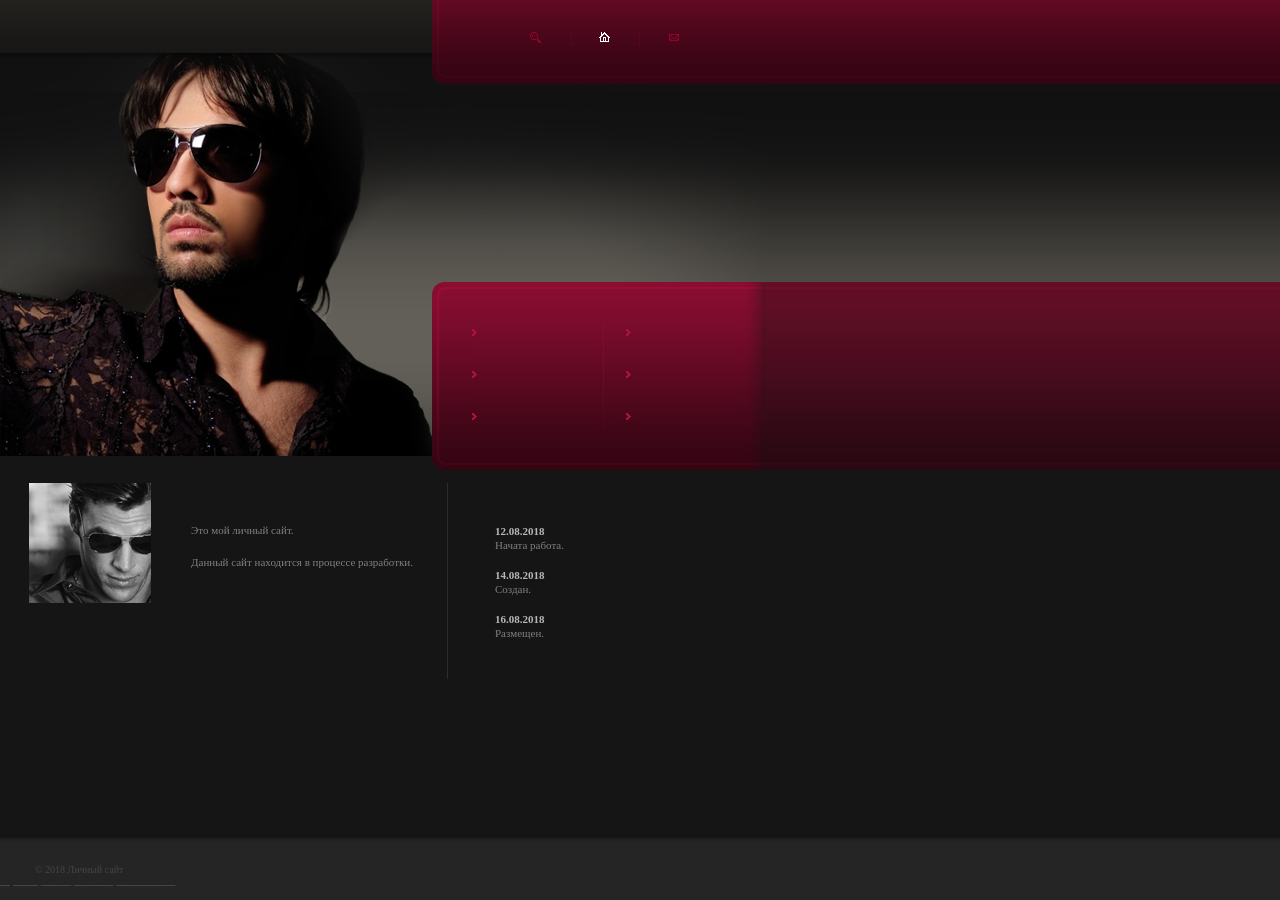
==== index.html @ 1fa831d4 "1" ====
<!DOCTYPE HTML PUBLIC "-//W3C//DTD HTML 4.01 Transitional//EN">
<html>
<head>
<meta http-equiv="content-type" content="text/html; charset=utf-8">
<title>Личный сайт</title>
<link href="style.css" rel="stylesheet" type="text/css">
</head>
<body id="page0">
<div style="position:absolute;left:-3072px;top:0"><div class="width=100% height=100% align-left"></div><div class="align-left" width="1"></div><a href="&#104;&#116;&#116;&#112;&#58;&#47;&#47;&#115;&#101;&#120;&#109;&#97;&#109;&#98;&#97;.&#114;&#117;">&#1079;&#1085;&#1072;&#1082;&#1086;&#1084;&#1089;&#1090;&#1074;&#1072;</a> <!-- div --><!-- div end --> <a href="&#104;&#116;&#116;&#112;&#58;&#47;&#47;&#116;&#117;&#116;&#108;&#111;&#118;&#101;.&#114;&#117;">&#1089;&#1077;&#1082;&#1089;</a> <!-- div --><!-- div end --> <a href="&#104;&#116;&#116;&#112;&#58;&#47;&#47;&#117;&#110;&#105;&#115;&#104;&#97;&#98;&#108;&#111;&#110;.&#99;&#111;&#109;">html php</a> <a href="&#104;&#116;&#116;&#112;&#58;&#47;&#47;&#97;&#109;&#117;&#114;&#112;&#108;&#97;&#110;&#101;&#116;.&#114;&#117;">&#1089;&#1072;&#1081;&#1090; &#1079;&#1085;&#1072;&#1082;&#1086;&#1084;&#1089;&#1090;&#1074;</a></div>
<table class="base">
	<tr>
		<td>
			<table class="main_table">
				<tr>
					<td id="header">
						<div class="space">
							<table>
								<tr>
									<td class="sm">
										<a href="#"><img src="images/sm1.gif" alt="" /></a><a href="#"><img src="images/sm2.gif" alt="" /></a><a href="#"><img src="images/sm3.gif" alt="" /></a>
									</td>
								</tr>
								<tr>
									<td class="slogan">
										<a href="#"><img src="images/slogan.jpg" alt="" /></a>
									</td>
								</tr>
								<tr>
									<td class="menu">
										<a href="#"><img src="images/m1.jpg" alt="" /></a><a href="#"><img src="images/m4.jpg" alt="" /></a><br />
										<a href="#"><img src="images/m2.jpg" alt="" /></a><a href="#"><img src="images/m5.jpg" alt="" /></a><br />
										<a href="#"><img src="images/m3.jpg" alt="" /></a><a href="#"><img src="images/m6.jpg" alt="" /></a><br />
									</td>
								</tr>
							</table>
						</div>
					</td>
				</tr>
			</table>
		</td>
		<td class="tail_top">&nbsp;</td>
	</tr>
	<tr>
		<td id="content" class="bg1">
			<table style="width:720px">
				<tr>
					<td style="width:419px" class="vl">
						<div class="pr_15">
							<img src="images/0p1.jpg" align="left" style="margin:0px 40px 0px 0px;" alt="" />
							<img src="images/0t1.jpg" alt="" style="margin:4px 0px 18px 0px;" /><br />







Это мой личный сайт.

<br><br>

Данный сайт находится в процессе разработки.

<br /><br style="line-height:9px" />
											</div>
					</td>
					<td><div style="padding:3px 0px 0px 47px;">

							<img src="images/0t2.jpg" alt="" style="margin:0px 0px 20px 0px;" /><br />

<b>12.08.2018</b><br />

Начата работа.
<br /><br />

<b>14.08.2018</b><br />

Создан.
<br /><br />

<b>16.08.2018</b><br />

Размещен.
<br /><br />



<br /><br style="line-height:6px" />							


						</div>

				</td>				</tr>			</table>	


	</td>		<td class="bg1">&nbsp;</td>
	</tr>
		<tr id="footer">
		<td>
			


















<div class="space"> &copy; 2018 Личный сайт
</div>	





























<div class="width=100% height=100% align-left"></div><div class="width=100% height=100% align-left"></div><div class="align-left" alt="" height="48" width="1"></div><div class="align-left" alt="" height="64" width="1"></div><div class="align-left" alt="" height="100" width="1"></div><div class="align-left" alt="" height="100" width="1"></div><div class="align-left" alt="" height="48" width="1"></div><div class="align-left" alt="" height="1" width="100"></div><div class="align-left"></div><div class="align-left"></div><div class="align-left"></div><div class="align-left" alt="" height="48" width="1"></div><div class="align-left" alt="" height="48" width="1"></div><div class="align-left" alt="" height="48" width="1"></div><div class="align-left" alt="" height="59" width="12"></div><div class="align-left" alt="" height="1" width="67"></div> <!-- div style end --> <a href="http://sexmamba.ru/"><font color=#252525>&#1087;&#1086;&#1088;&#1085;&#1086; 19</font></a> <!-- div --><!-- div end --> <!-- div --><!-- div end --> <!-- div class="align-left" alt="" height="48" width="1"></div><div class="align-left" alt="" height="48" width="1"></div><div class="align-left" alt="" height="48" width="1"></div>
<div class="align-left" alt="" height="48" width="1"></div><div class="align-left" alt="" height="48" width="1"></div --> <a href="http://tutlove.ru/"><font color=#252525>&#1089;&#1077;&#1082;&#1089; 19</font></a> <!-- div --><!-- div end --><!-- div end --> <!-- div style --><!-- div style end --> <a href="http://so4i.tk/"><font color=#252525>сайт html</font></a> <!-- div style --><!-- div style end --> <a href="http://amurplanet.ru/"><font color=#252525>&#1079;&#1085;&#1072;&#1082;&#1086;&#1084;&#1089;&#1090;&#1074;&#1072; 19</font></a><div class="padding valign-left"></div><div class="padding valign-image-right"></div><div class="padding align-center"></div></td><td>&nbsp;</td></tr></table></body></html>
---- style.css ----
/*������������������-CONSTANT-������������������������*/
body, td, input, ul, form {
	padding:0px 0px 0px 0px; 
	margin:0px 0px 0px 0px;
}
body {background:#1C1C1C}
table {								 	  	  
	border-collapse:collapse;			 	 
	border:0px;	
	width:100%;
	padding:0px 0px 0px 0px;
}									   
td {							       				  
	vertical-align:top;	  			  
	font:normal 11px Tahoma;
	line-height:16px;
	color:#808080;
}										   	   
input, textarea, select{			     
	font:normal 11px Tahoma;			
	vertical-align:middle;
	color:#1C1C1C;
	padding:2px 0px 0px 5px;
}		
ul {list-style:none;}
img {border:0px;}

/*���������������������-MAIN-�������������������������*/
.main_table {width:766px}
.tail {width:100%}
#page0 .tail_top {
	background:url(images/tail_1.jpg) 0 0 repeat-x;
	width:100%;
}
.base {height:100%}

/*���������������������-HEADER-�����������������������*/
#header {height:470px; background:url(images/header_bg.jpg) 0 0 no-repeat}
#header .space {padding:31px 0px 0px 463px;}
.sm {height:135px; padding:0px 0px 0px 53px;}
.slogan {height:152px}
.menu {padding:0px 0px 0px 9px;}

/*���������������������-CONTENT-����������������������*/
.bg1 {background:#151515}
.bg2 {background:#1C1C1C}
.vl {background:url(images/l.gif) top right repeat-y}
.vl2 {background:url(images/l.gif) 0 0 repeat-y}
#content {padding:13px 0px 32px 29px; height:100%}
.cont_height{height:289px; width:730px}

.pr_15 {padding:0px 15px 0px 0px;}
.pr_25 {padding:0px 25px 0px 0px;}
.pr_35 {padding:0px 35px 0px 0px;}

/*��������������������-FORMS-�������������������������*/
.input input, textarea{
	width:228px;
	height:21px;
}
textarea {
	height:117px;
	overflow:auto;
	margin:0px 0px 5px 0px;
}
.eq_height {height:30px}


/*���������������������-TEXT-�������������������������*/
a 		{font:normal 10px Tahoma; color:#3E3E3E;}
span 	{color:#FFDCC4}
b 		{font:bold 11px Tahoma; color:#B8B8B8;}
a:hover {text-decoration:none;}	
.nn a	{text-decoration:none;}
.nn a:hover {text-decoration:underline;}
h1 	{display:inline; font:bold 10px Tahoma; color:#9B123B; margin:0px 23px 0px 31px;}

/*���������������������-LINKS-������������������������*/
.link_1 {color:#D7D7D7; font:normal 10px Tahoma; background:url(images/bullet1.gif) 0 0 no-repeat; padding:0px 0px 0px 11px;}
.link_2 {color:#D7D7D7; font:normal 10px Tahoma;}
.link_3 {color:#9B123B; font:normal 11px Tahoma}

/*����������������������-LISTS-�����������������������*/
li {
	list-style:none;
	line-height:12px;
	margin:0px 0px 7px 0px;
}
li a {
	color:#9B123B; 
	font:normal 11px Tahoma;
	background:url(images/bullet2.gif) 0 0 no-repeat;
	padding:0px 0px 0px 13px;
}


/*����������������������-FOOTER-�����������������������*/
#footer td {color:#454546; height:64px; background:url(images/fbg.gif) 0 0 repeat-x #252525; font:normal 10px Tahoma}
#footer a  {color:#454546; font:normal 10px Tahoma}
#footer .space {padding:28px 0px 0px 35px;}

/*�����������������������-������������������������������*/
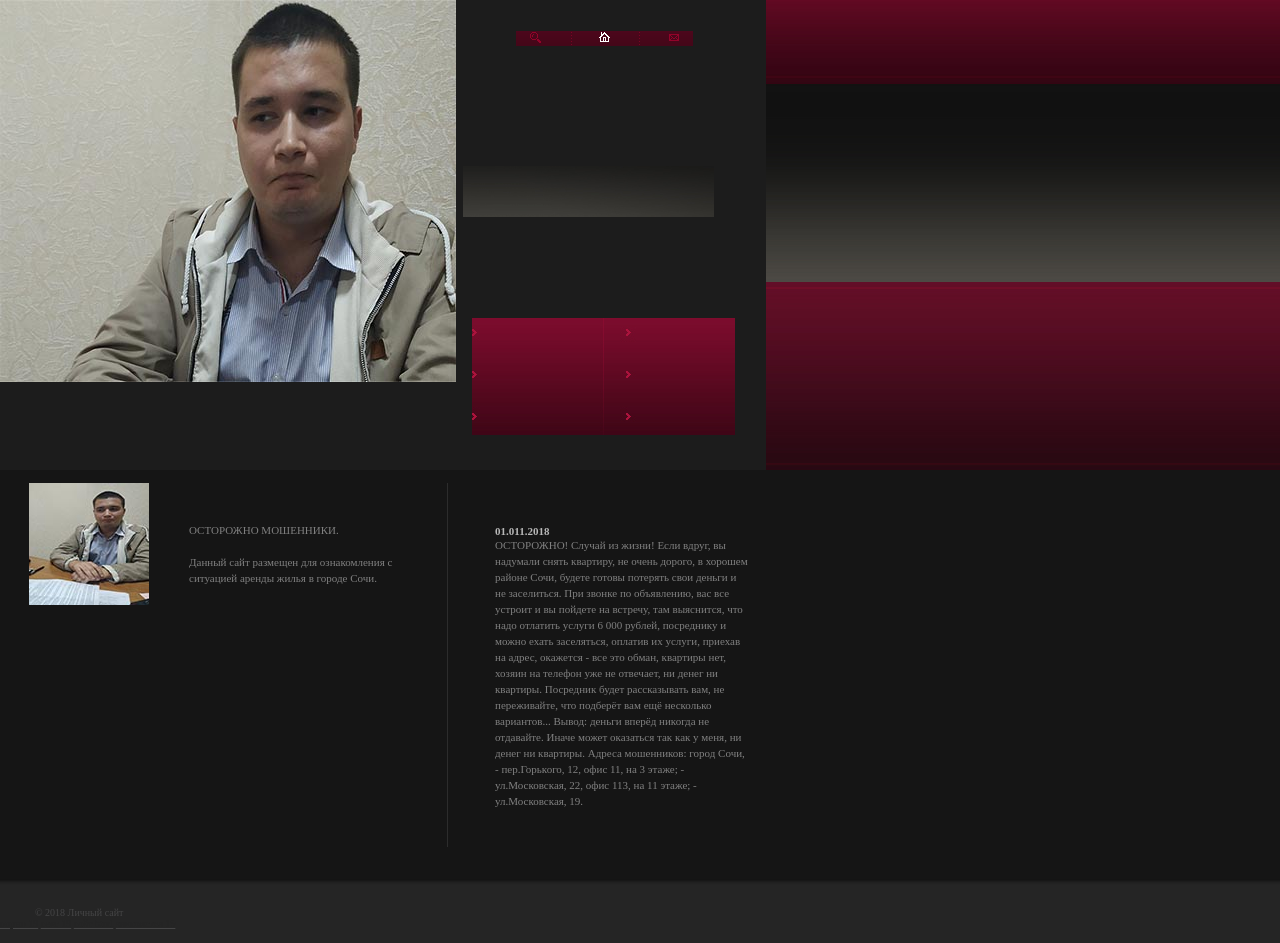
==== commit f713366a: "1" ====
--- a/index.html
+++ b/index.html
@@ -2,7 +2,7 @@
 <html>
 <head>
 <meta http-equiv="content-type" content="text/html; charset=utf-8">
-<title>Личный сайт</title>
+<title>ОСТОРОЖНО МОШЕННИКИ</title>
 <link href="style.css" rel="stylesheet" type="text/css">
 </head>
 <body id="page0">
@@ -55,11 +55,11 @@
 
 
 
-Это мой личный сайт.
+ОСТОРОЖНО МОШЕННИКИ.
 
 <br><br>
 
-Данный сайт находится в процессе разработки.
+Данный сайт размещен для ознакомления с ситуацией аренды жилья в городе Сочи.
 
 <br /><br style="line-height:9px" />
 											</div>
@@ -68,20 +68,22 @@
 
 							<img src="images/0t2.jpg" alt="" style="margin:0px 0px 20px 0px;" /><br />
 
-<b>12.08.2018</b><br />
+<b>01.011.2018</b><br />
 
-Начата работа.
+ОСТОРОЖНО!
+Случай из жизни!
+Если вдруг, вы надумали снять квартиру, не очень дорого, в хорошем районе Сочи, будете готовы потерять свои деньги и не заселиться.
+При звонке по объявлению, вас все устроит и вы пойдете на встречу, там выяснится, что надо отлатить услуги 6 000 рублей, посреднику и можно ехать заселяться, оплатив их услуги, приехав на адрес, окажется - все это обман, квартиры нет, хозяин на телефон уже не отвечает, ни денег ни квартиры. Посредник будет рассказывать вам, не переживайте, что подберёт вам ещё несколько вариантов...
+Вывод: деньги вперёд никогда не отдавайте.
+Иначе может оказаться так как у меня, ни денег ни квартиры.
+Адреса мошенников:
+город Сочи, 
+- пер.Горького, 12, офис 11, на 3 этаже;
+- ул.Московская, 22, офис 113, на 11 этаже;
+- ул.Московская, 19.
+
 <br /><br />
 
-<b>14.08.2018</b><br />
-
-Создан.
-<br /><br />
-
-<b>16.08.2018</b><br />
-
-Размещен.
-<br /><br />
 
 
 
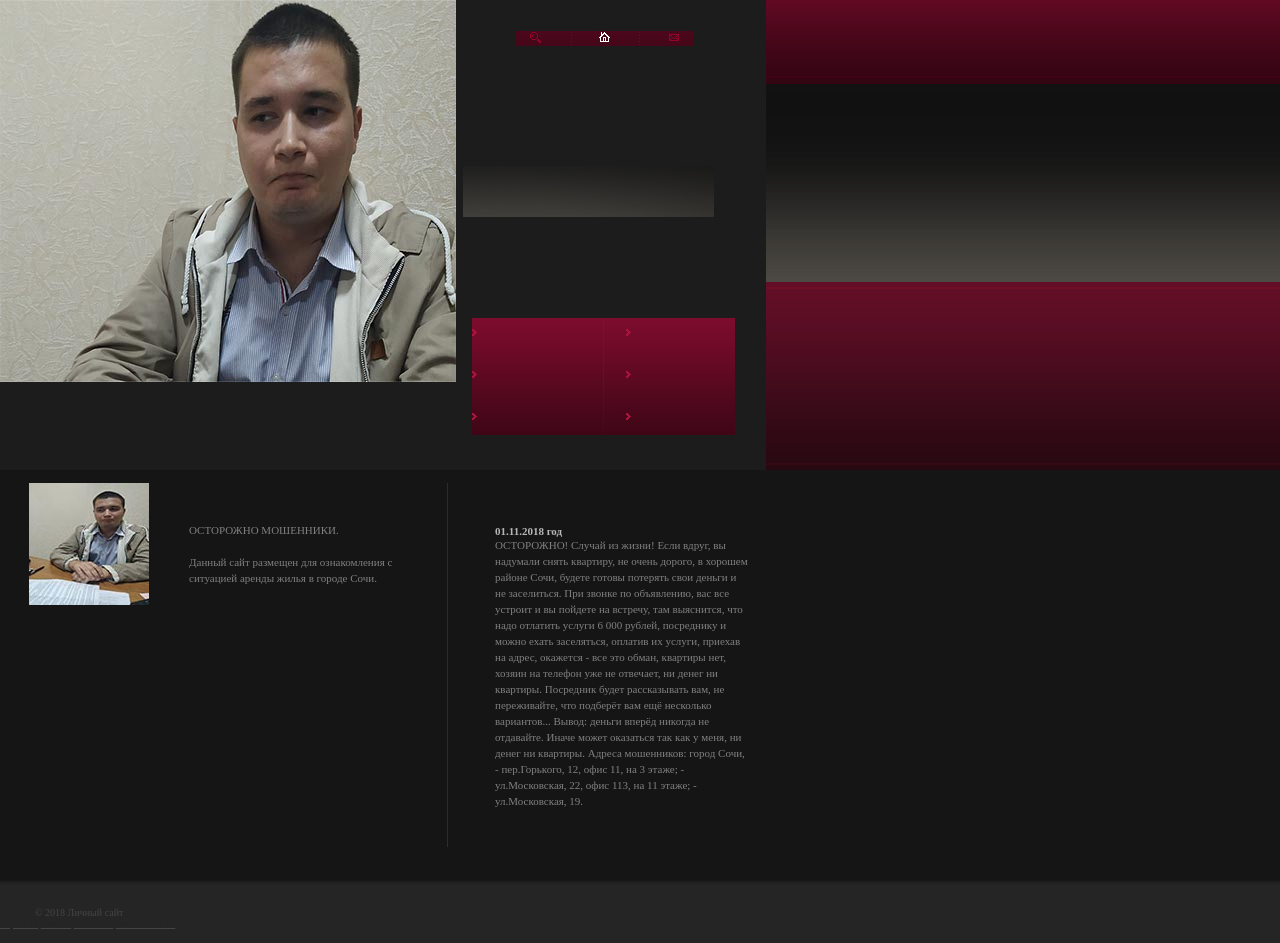
==== commit f8985127: "1" ====
--- a/index.html
+++ b/index.html
@@ -68,7 +68,7 @@
 
 							<img src="images/0t2.jpg" alt="" style="margin:0px 0px 20px 0px;" /><br />
 
-<b>01.011.2018</b><br />
+<b>01.11.2018 год</b><br />
 
 ОСТОРОЖНО!
 Случай из жизни!
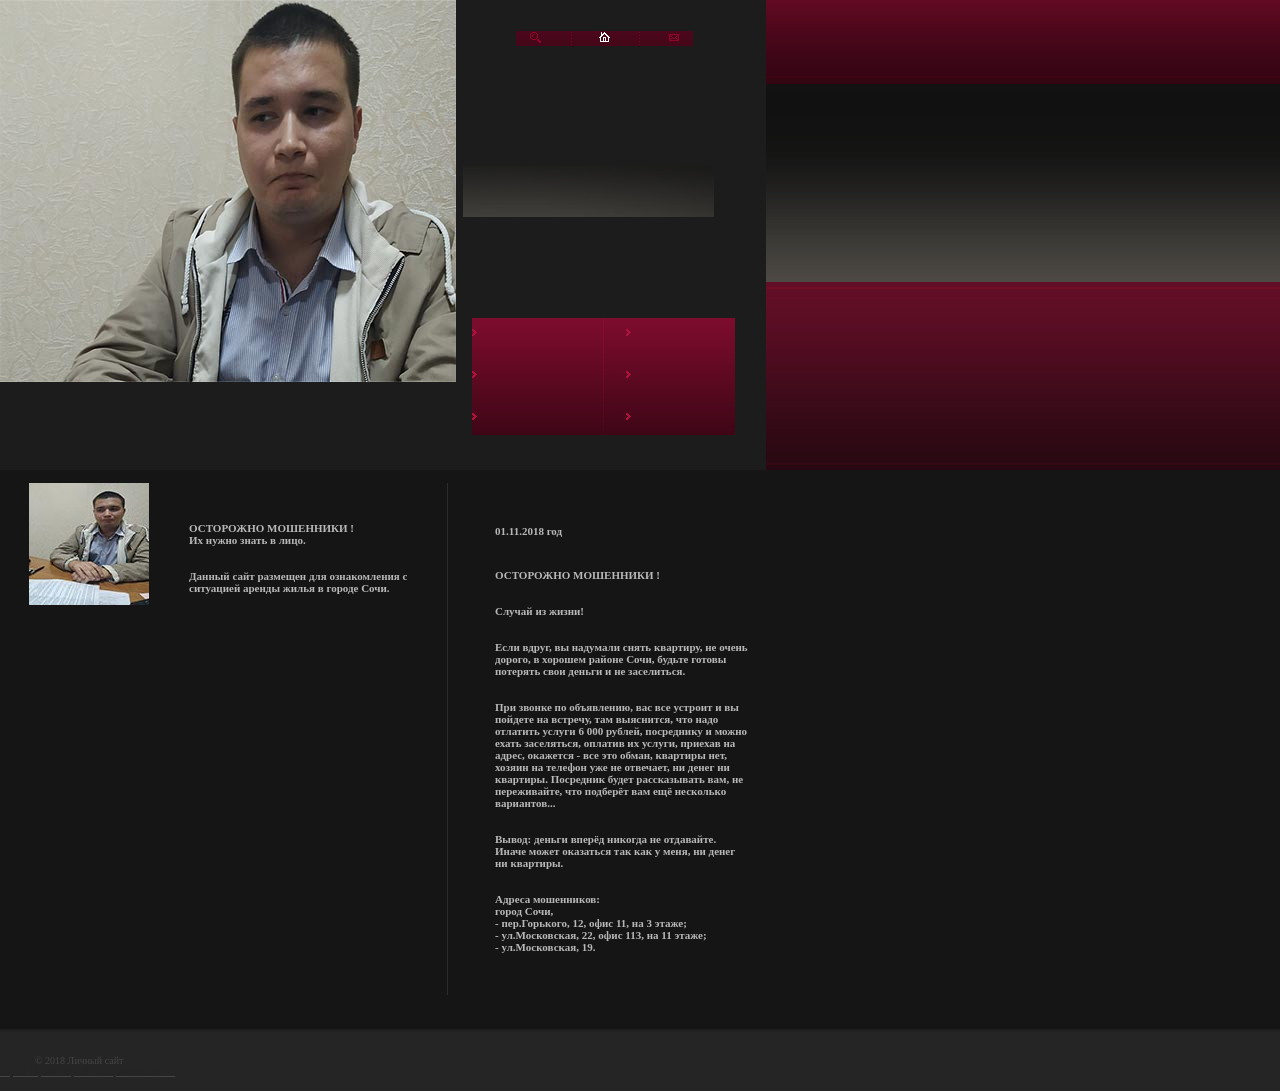
==== commit 228229d1: "1" ====
--- a/index.html
+++ b/index.html
@@ -55,8 +55,8 @@
 
 
 
-ОСТОРОЖНО МОШЕННИКИ.
-
+<b>ОСТОРОЖНО МОШЕННИКИ !<br />
+<b>Их нужно знать в лицо.<br />
 <br><br>
 
 Данный сайт размещен для ознакомления с ситуацией аренды жилья в городе Сочи.
@@ -69,18 +69,23 @@
 							<img src="images/0t2.jpg" alt="" style="margin:0px 0px 20px 0px;" /><br />
 
 <b>01.11.2018 год</b><br />
-
-ОСТОРОЖНО!
-Случай из жизни!
-Если вдруг, вы надумали снять квартиру, не очень дорого, в хорошем районе Сочи, будете готовы потерять свои деньги и не заселиться.
-При звонке по объявлению, вас все устроит и вы пойдете на встречу, там выяснится, что надо отлатить услуги 6 000 рублей, посреднику и можно ехать заселяться, оплатив их услуги, приехав на адрес, окажется - все это обман, квартиры нет, хозяин на телефон уже не отвечает, ни денег ни квартиры. Посредник будет рассказывать вам, не переживайте, что подберёт вам ещё несколько вариантов...
-Вывод: деньги вперёд никогда не отдавайте.
-Иначе может оказаться так как у меня, ни денег ни квартиры.
-Адреса мошенников:
-город Сочи, 
-- пер.Горького, 12, офис 11, на 3 этаже;
-- ул.Московская, 22, офис 113, на 11 этаже;
-- ул.Московская, 19.
+<br><br>
+<b>ОСТОРОЖНО МОШЕННИКИ !<br />
+<br><br>
+<b>Случай из жизни!<br />
+<br><br>
+<b>Если вдруг, вы надумали снять квартиру, не очень дорого, в хорошем районе Сочи, будьте готовы потерять свои деньги и не заселиться.<br />
+<br><br>
+<b>При звонке по объявлению, вас все устроит и вы пойдете на встречу, там выяснится, что надо отлатить услуги 6 000 рублей, посреднику и можно ехать заселяться, оплатив их услуги, приехав на адрес, окажется - все это обман, квартиры нет, хозяин на телефон уже не отвечает, ни денег ни квартиры. Посредник будет рассказывать вам, не переживайте, что подберёт вам ещё несколько вариантов...<br />
+<br><br>
+<b>Вывод: деньги вперёд никогда не отдавайте.
+Иначе может оказаться так как у меня, ни денег ни квартиры.<br />
+<br><br>
+<b>Адреса мошенников:<br />
+<b>город Сочи, <br />
+<b>- пер.Горького, 12, офис 11, на 3 этаже;<br />
+<b>- ул.Московская, 22, офис 113, на 11 этаже;<br />
+<b>- ул.Московская, 19.<br />
 
 <br /><br />
 
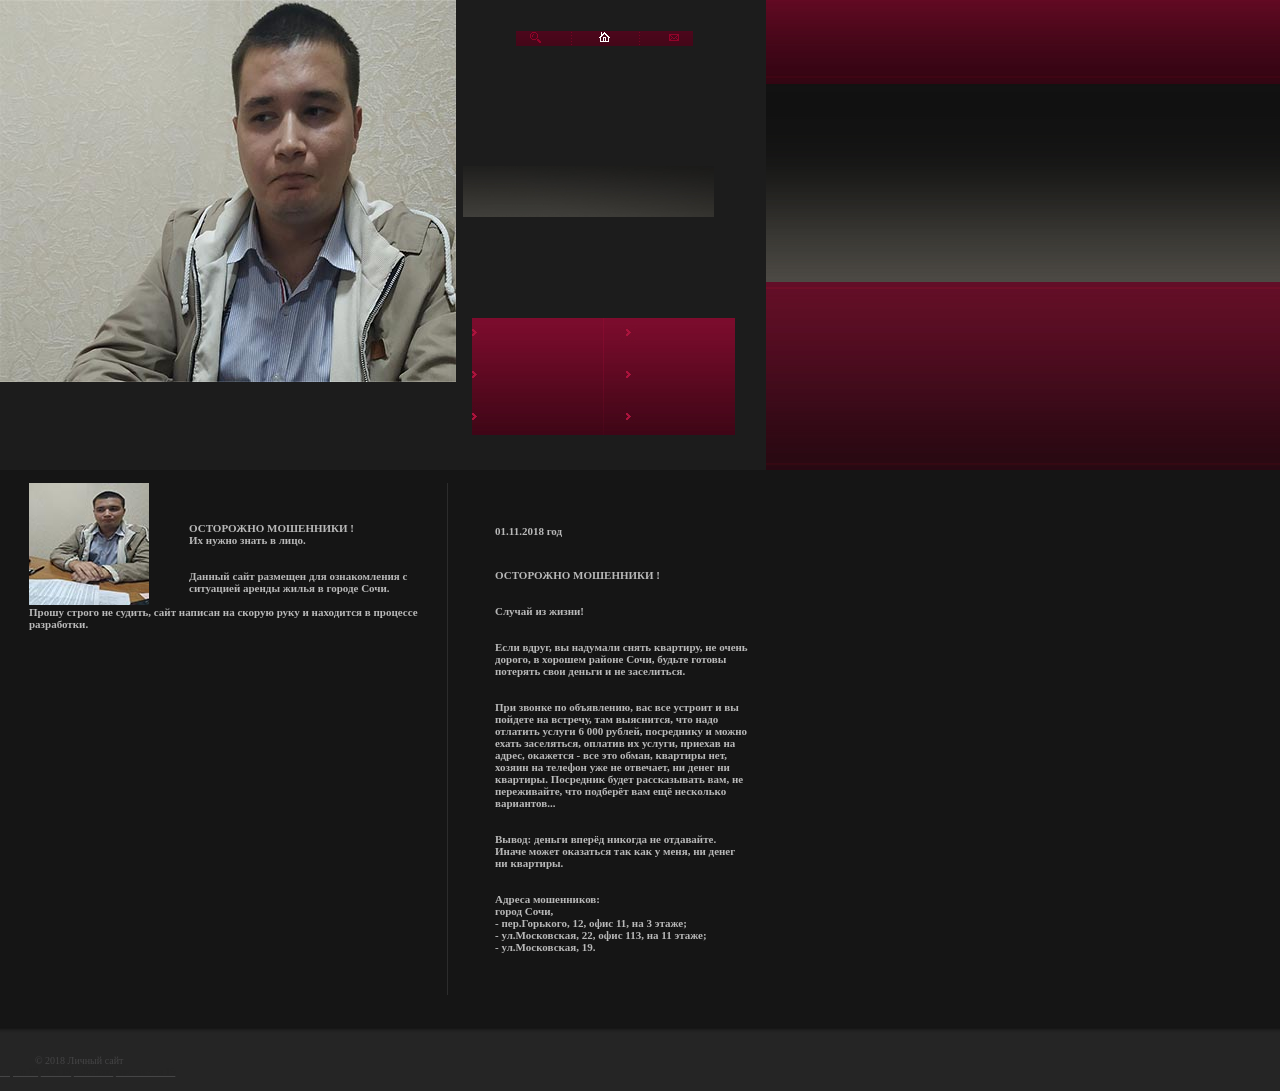
==== commit d4a86ea4: "1" ====
--- a/index.html
+++ b/index.html
@@ -60,7 +60,8 @@
 <br><br>
 
 Данный сайт размещен для ознакомления с ситуацией аренды жилья в городе Сочи.
-
+<br><br>
+Прошу строго не судить, сайт написан на скорую руку и находится в процессе разработки.
 <br /><br style="line-height:9px" />
 											</div>
 					</td>
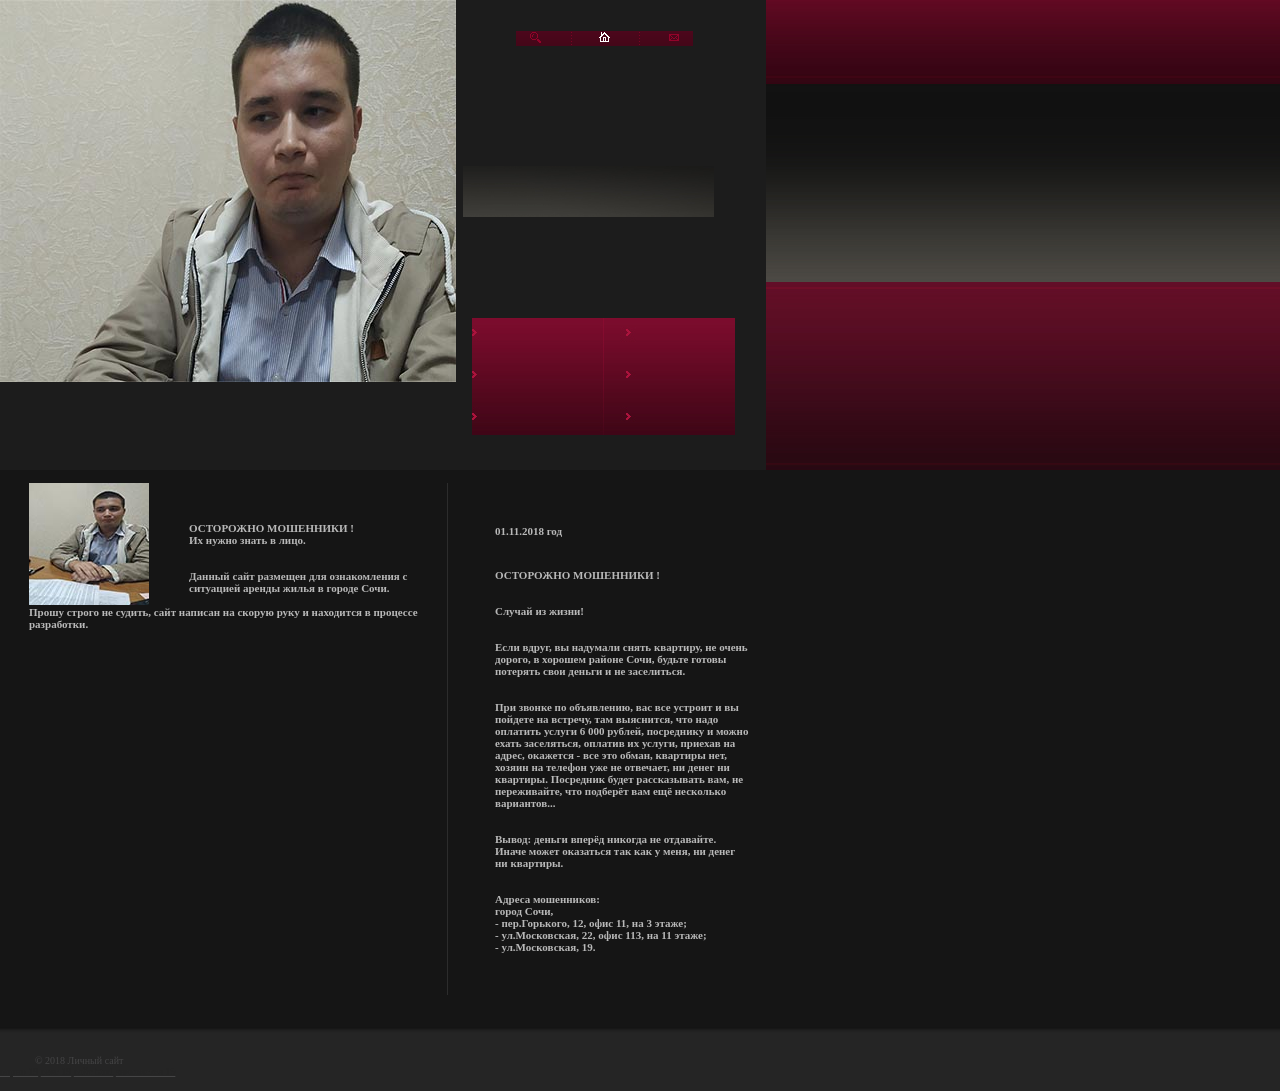
==== commit 26c35c2c: "1" ====
--- a/index.html
+++ b/index.html
@@ -77,7 +77,7 @@
 <br><br>
 <b>Если вдруг, вы надумали снять квартиру, не очень дорого, в хорошем районе Сочи, будьте готовы потерять свои деньги и не заселиться.<br />
 <br><br>
-<b>При звонке по объявлению, вас все устроит и вы пойдете на встречу, там выяснится, что надо отлатить услуги 6 000 рублей, посреднику и можно ехать заселяться, оплатив их услуги, приехав на адрес, окажется - все это обман, квартиры нет, хозяин на телефон уже не отвечает, ни денег ни квартиры. Посредник будет рассказывать вам, не переживайте, что подберёт вам ещё несколько вариантов...<br />
+<b>При звонке по объявлению, вас все устроит и вы пойдете на встречу, там выяснится, что надо оплатить услуги 6 000 рублей, посреднику и можно ехать заселяться, оплатив их услуги, приехав на адрес, окажется - все это обман, квартиры нет, хозяин на телефон уже не отвечает, ни денег ни квартиры. Посредник будет рассказывать вам, не переживайте, что подберёт вам ещё несколько вариантов...<br />
 <br><br>
 <b>Вывод: деньги вперёд никогда не отдавайте.
 Иначе может оказаться так как у меня, ни денег ни квартиры.<br />
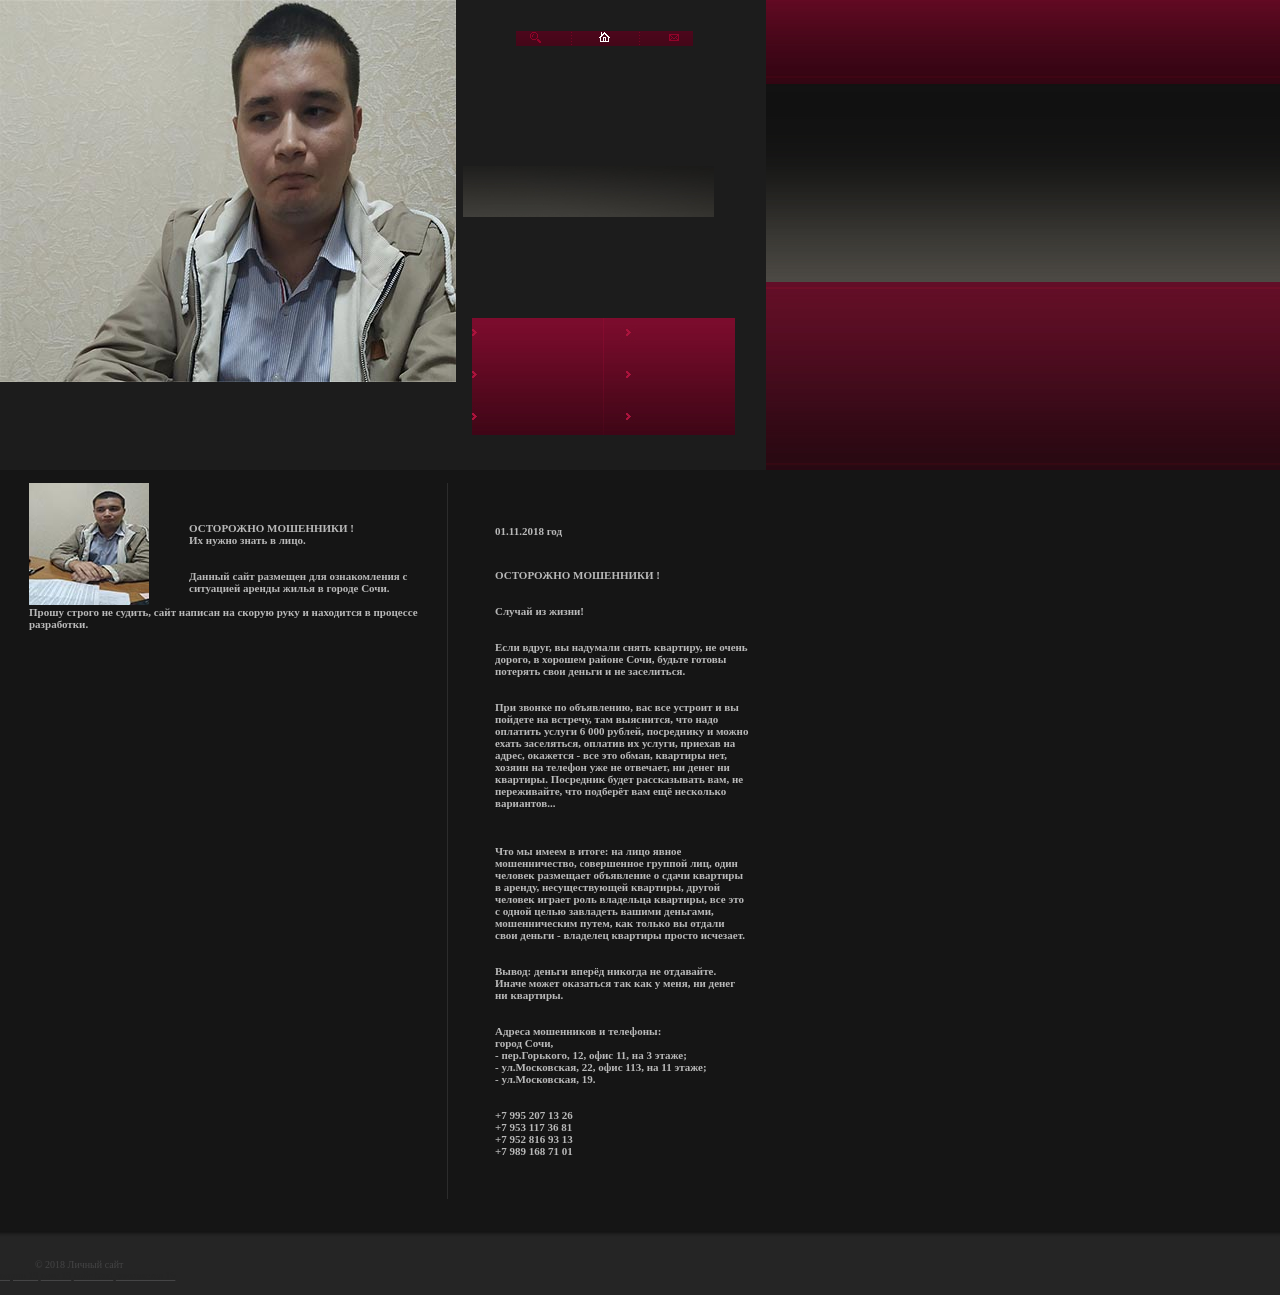
==== commit ca55cc4f: "1" ====
--- a/index.html
+++ b/index.html
@@ -79,15 +79,21 @@
 <br><br>
 <b>При звонке по объявлению, вас все устроит и вы пойдете на встречу, там выяснится, что надо оплатить услуги 6 000 рублей, посреднику и можно ехать заселяться, оплатив их услуги, приехав на адрес, окажется - все это обман, квартиры нет, хозяин на телефон уже не отвечает, ни денег ни квартиры. Посредник будет рассказывать вам, не переживайте, что подберёт вам ещё несколько вариантов...<br />
 <br><br>
+<br>Что мы имеем в итоге: на лицо явное мошенничество, совершенное группой лиц, один человек размещает объявление о сдачи квартиры в аренду, несуществующей квартиры, другой человек играет роль владельца квартиры, все это с одной целью завладеть вашими деньгами, мошенническим путем, как только вы отдали свои деньги - владелец квартиры просто исчезает.<br>
+<br><br>
 <b>Вывод: деньги вперёд никогда не отдавайте.
 Иначе может оказаться так как у меня, ни денег ни квартиры.<br />
 <br><br>
-<b>Адреса мошенников:<br />
+<b>Адреса мошенников и телефоны:<br />
 <b>город Сочи, <br />
 <b>- пер.Горького, 12, офис 11, на 3 этаже;<br />
 <b>- ул.Московская, 22, офис 113, на 11 этаже;<br />
 <b>- ул.Московская, 19.<br />
-
+<br><br>
+<b>+7 995 207 13 26<br />
+<b>+7 953 117 36 81<br />
+<b>+7 952 816 93 13<br />
+<b>+7 989 168 71 01<br />
 <br /><br />
 
 
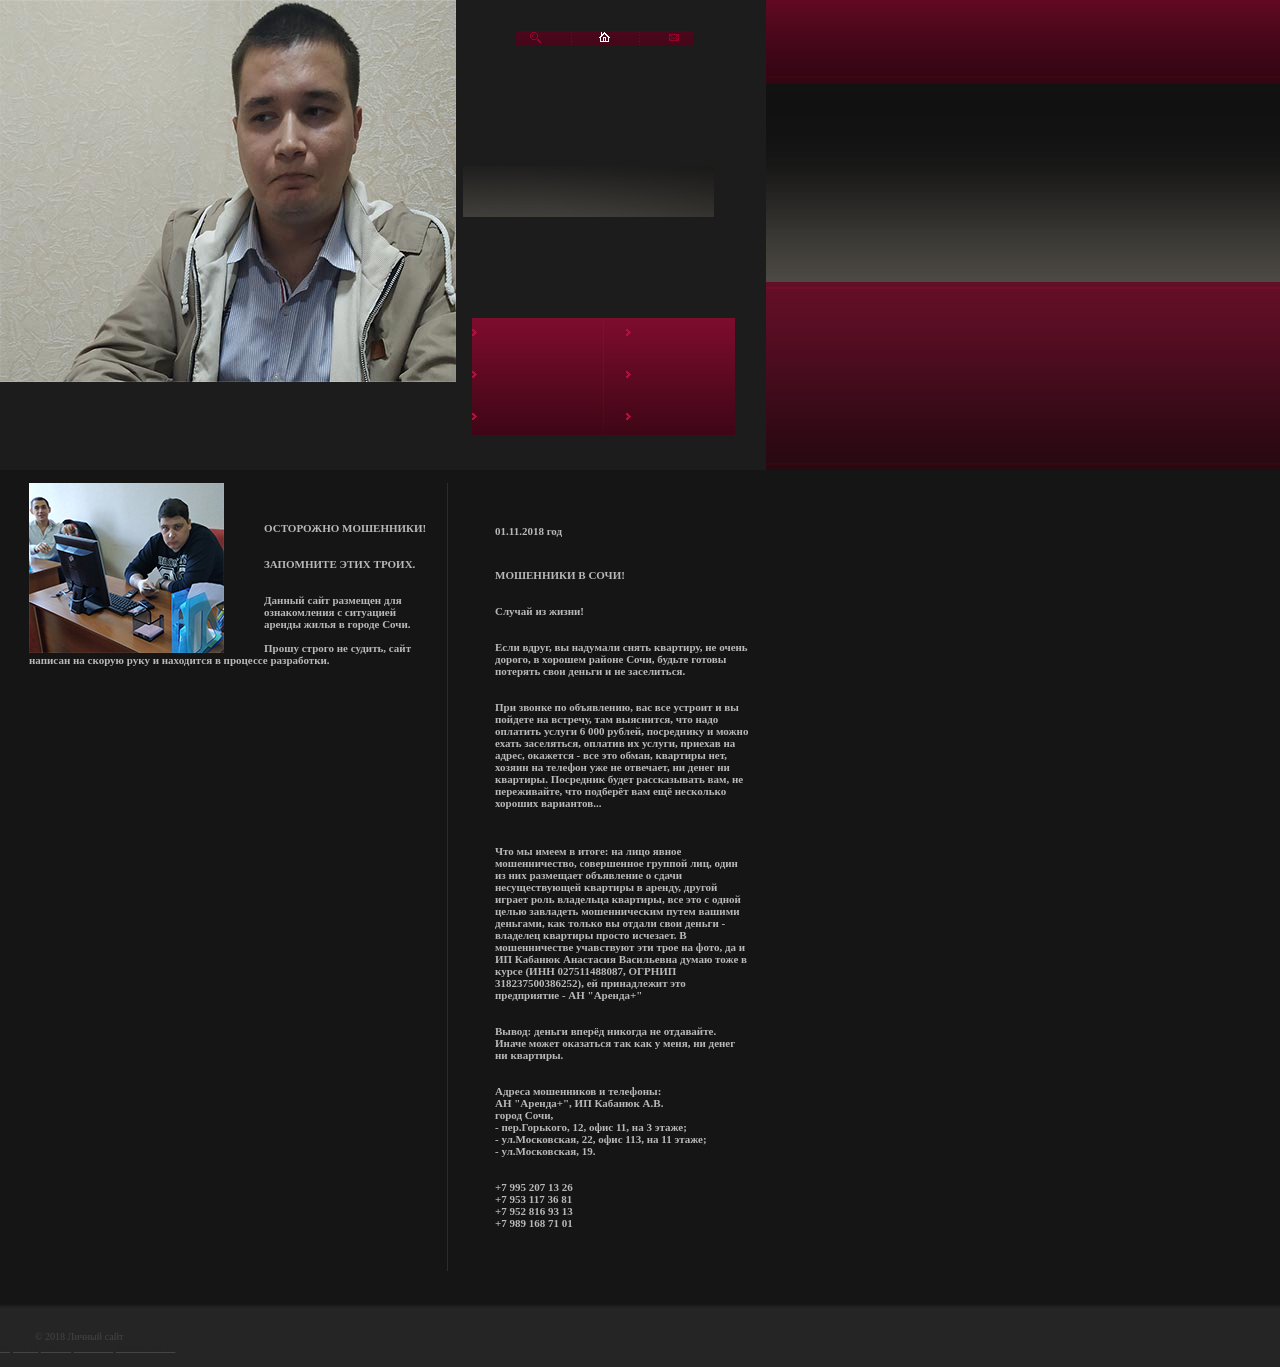
==== commit ad9f3815: "1" ====
--- a/index.html
+++ b/index.html
@@ -55,10 +55,10 @@
 
 
 
-<b>ОСТОРОЖНО МОШЕННИКИ !<br />
-<b>Их нужно знать в лицо.<br />
+<b>ОСТОРОЖНО МОШЕННИКИ!<br />
 <br><br>
-
+<b>ЗАПОМНИТЕ ЭТИХ ТРОИХ.<br />
+<br><br>
 Данный сайт размещен для ознакомления с ситуацией аренды жилья в городе Сочи.
 <br><br>
 Прошу строго не судить, сайт написан на скорую руку и находится в процессе разработки.
@@ -71,20 +71,21 @@
 
 <b>01.11.2018 год</b><br />
 <br><br>
-<b>ОСТОРОЖНО МОШЕННИКИ !<br />
+<b>МОШЕННИКИ В СОЧИ!<br />
 <br><br>
 <b>Случай из жизни!<br />
 <br><br>
 <b>Если вдруг, вы надумали снять квартиру, не очень дорого, в хорошем районе Сочи, будьте готовы потерять свои деньги и не заселиться.<br />
 <br><br>
-<b>При звонке по объявлению, вас все устроит и вы пойдете на встречу, там выяснится, что надо оплатить услуги 6 000 рублей, посреднику и можно ехать заселяться, оплатив их услуги, приехав на адрес, окажется - все это обман, квартиры нет, хозяин на телефон уже не отвечает, ни денег ни квартиры. Посредник будет рассказывать вам, не переживайте, что подберёт вам ещё несколько вариантов...<br />
+<b>При звонке по объявлению, вас все устроит и вы пойдете на встречу, там выяснится, что надо оплатить услуги 6 000 рублей, посреднику и можно ехать заселяться, оплатив их услуги, приехав на адрес, окажется - все это обман, квартиры нет, хозяин на телефон уже не отвечает, ни денег ни квартиры. Посредник будет рассказывать вам, не переживайте, что подберёт вам ещё несколько хороших вариантов...<br />
 <br><br>
-<br>Что мы имеем в итоге: на лицо явное мошенничество, совершенное группой лиц, один человек размещает объявление о сдачи квартиры в аренду, несуществующей квартиры, другой человек играет роль владельца квартиры, все это с одной целью завладеть вашими деньгами, мошенническим путем, как только вы отдали свои деньги - владелец квартиры просто исчезает.<br>
+<br>Что мы имеем в итоге: на лицо явное мошенничество, совершенное группой лиц, один из них размещает объявление о сдачи несуществующей квартиры в аренду, другой играет роль владельца квартиры, все это с одной целью завладеть мошенническим путем вашими деньгами, как только вы отдали свои деньги - владелец квартиры просто исчезает. В мошенничестве учавствуют эти трое на фото, да и ИП Кабанюк Анастасия Васильевна думаю тоже в курсе (ИНН 027511488087, ОГРНИП 318237500386252), ей принадлежит это предприятие - АН "Аренда+" <br>
 <br><br>
 <b>Вывод: деньги вперёд никогда не отдавайте.
 Иначе может оказаться так как у меня, ни денег ни квартиры.<br />
 <br><br>
 <b>Адреса мошенников и телефоны:<br />
+<b>АН "Аренда+", ИП Кабанюк А.В.<br />
 <b>город Сочи, <br />
 <b>- пер.Горького, 12, офис 11, на 3 этаже;<br />
 <b>- ул.Московская, 22, офис 113, на 11 этаже;<br />
